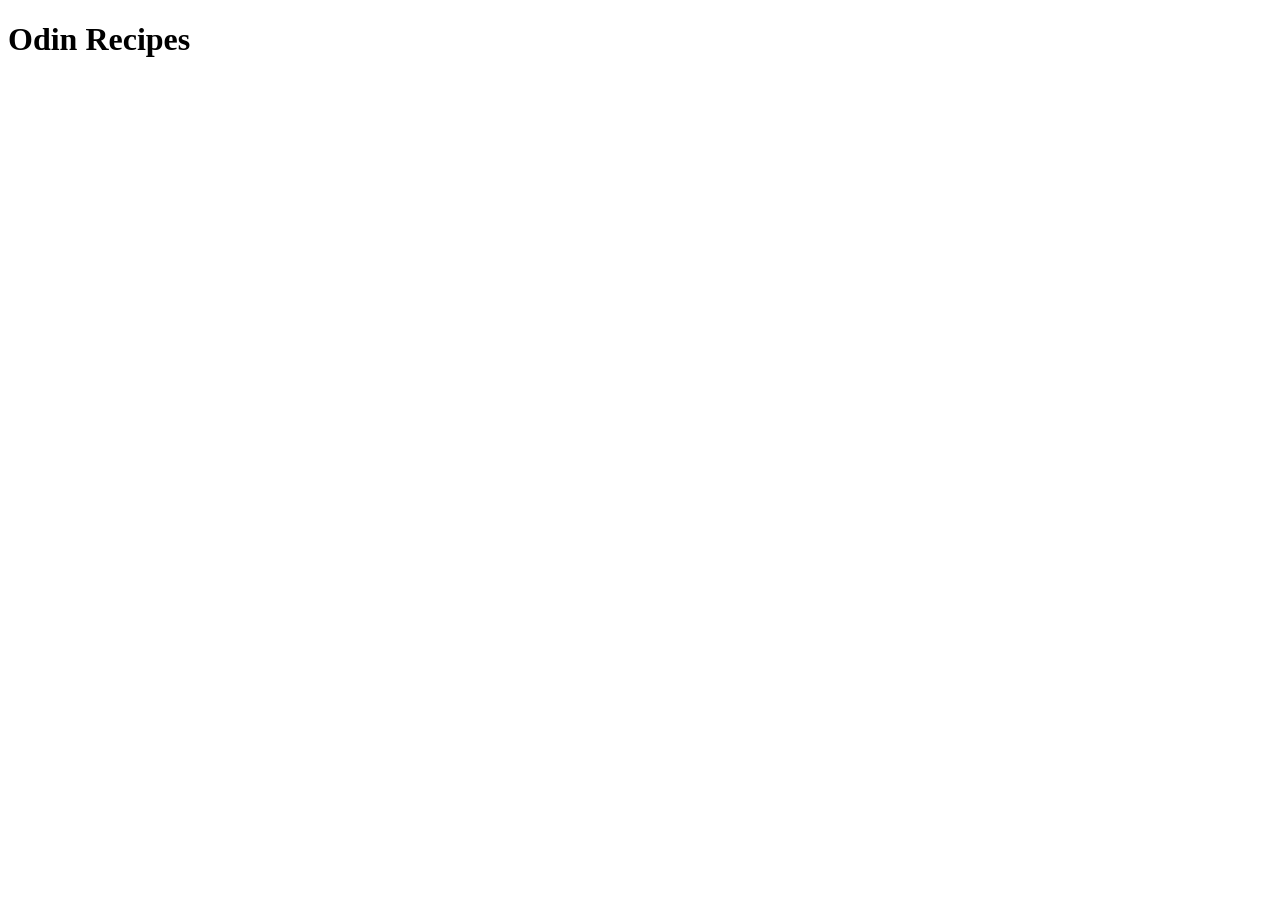
==== index.html @ 0934d576 "Create HTML file Created the first html file- filled the boilerplate and created the first heading." ====
<!DOCTYPE html>
<html lang="en">
<head>
    <meta charset="UTF-8">
    <meta name="viewport" content="width=device-width, initial-scale=1.0">
    <title>TOP Recipe</title>
</head>
<body>
    <h1>Odin Recipes</h1>
</body>
</html>
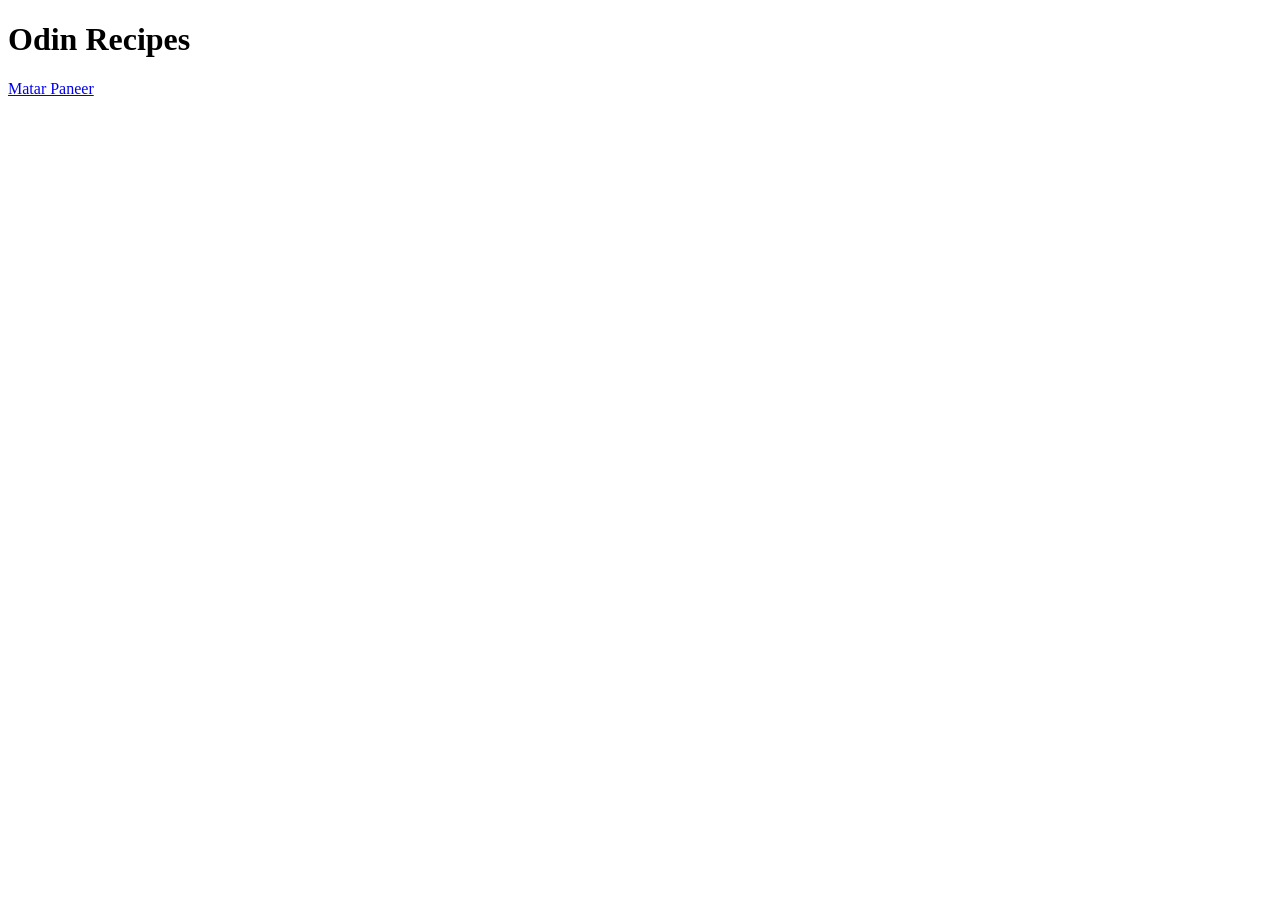
==== commit b44867e9: "Add a link to Matar Paneer Recipe on main page." ====
--- a/index.html
+++ b/index.html
@@ -7,5 +7,6 @@
 </head>
 <body>
     <h1>Odin Recipes</h1>
+    <a href="./recipes/matar-paneer.html">Matar Paneer</a>
 </body>
 </html>
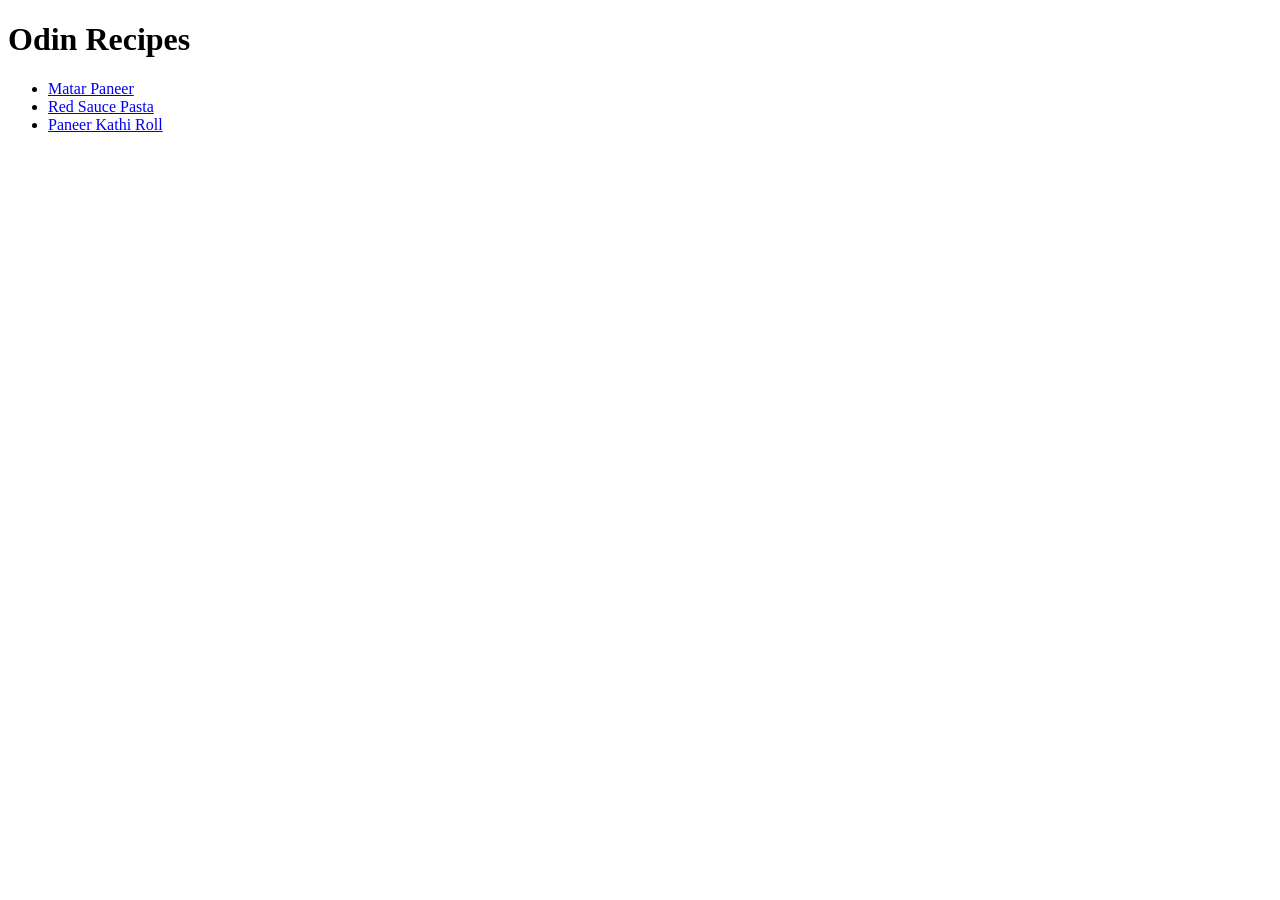
==== commit 92124f59: "create 2 new HTML files and modify index.html Had to create 2 more recipe pages so made new HTML fil" ====
--- a/index.html
+++ b/index.html
@@ -7,6 +7,11 @@
 </head>
 <body>
     <h1>Odin Recipes</h1>
-    <a href="./recipes/matar-paneer.html">Matar Paneer</a>
+    <ul>
+        <li><a href="./recipes/matar-paneer.html">Matar Paneer</a></li>
+        <li><a href="./recipes/red-sauce-pasta.html">Red Sauce Pasta</a></li>
+        <li><a href="./recipes/paneer-kathi-roll.html">Paneer Kathi Roll</a></li>
+    </ul>
+    
 </body>
 </html>
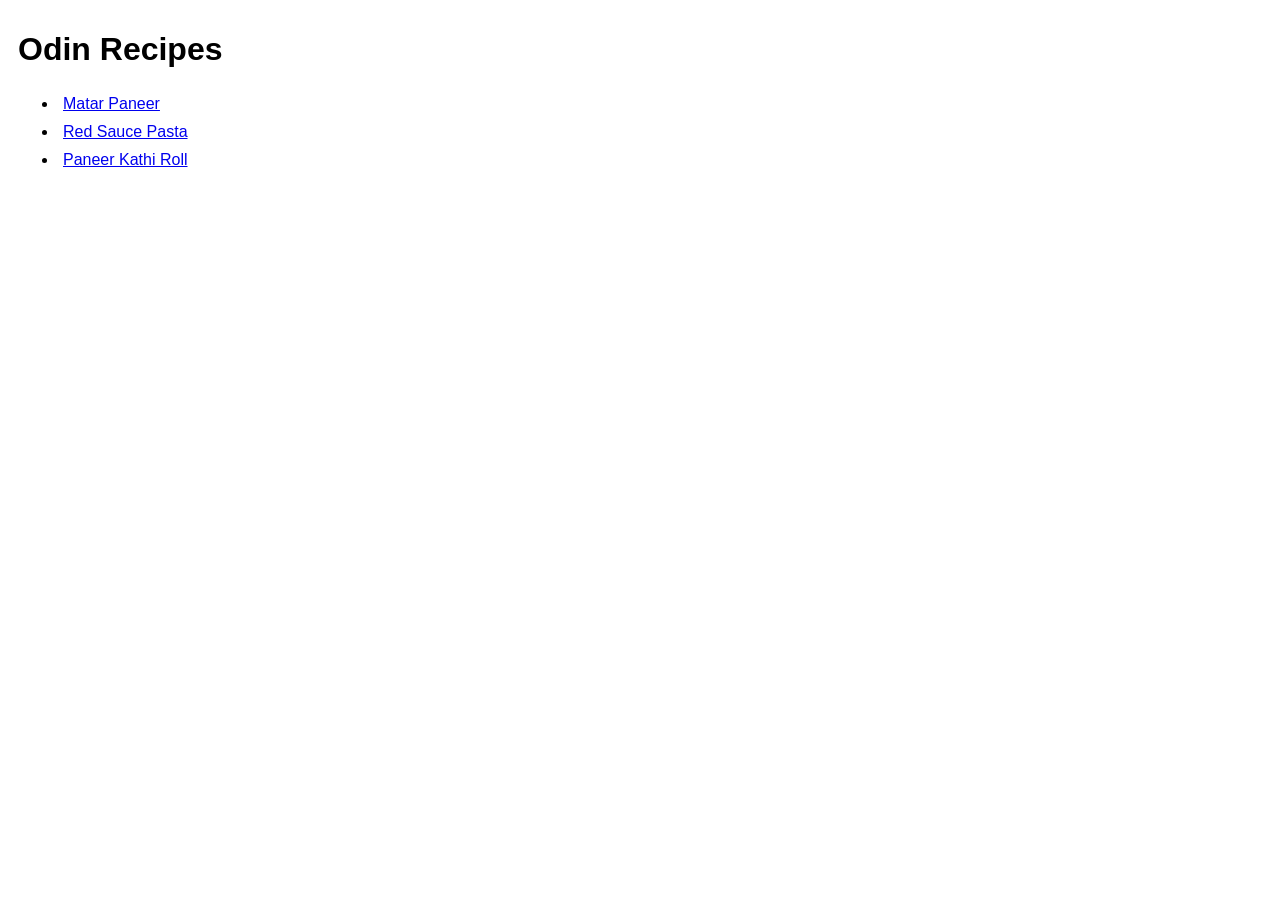
==== commit 7768ca07: "Add ID To ODIN H1" ====
--- a/index.html
+++ b/index.html
@@ -4,9 +4,10 @@
     <meta charset="UTF-8">
     <meta name="viewport" content="width=device-width, initial-scale=1.0">
     <title>TOP Recipe</title>
+    <link rel="stylesheet" href="./styles.css">
 </head>
 <body>
-    <h1>Odin Recipes</h1>
+    <h1 id="h1-odin">Odin Recipes</h1>
     <ul>
         <li><a href="./recipes/matar-paneer.html">Matar Paneer</a></li>
         <li><a href="./recipes/red-sauce-pasta.html">Red Sauce Pasta</a></li>
--- a/styles.css
+++ b/styles.css
@@ -0,0 +1,18 @@
+html {
+    font-family: Verdana, Geneva, Tahoma, sans-serif;
+    padding: 10px;
+}
+
+h2 {
+    box-sizing: border-box;
+    height: auto;
+    width: 200px;
+    color: blue;
+    border: 1px solid;
+    padding: 10px;
+    text-align: center;
+}
+
+li {
+    padding: 5px;
+}
